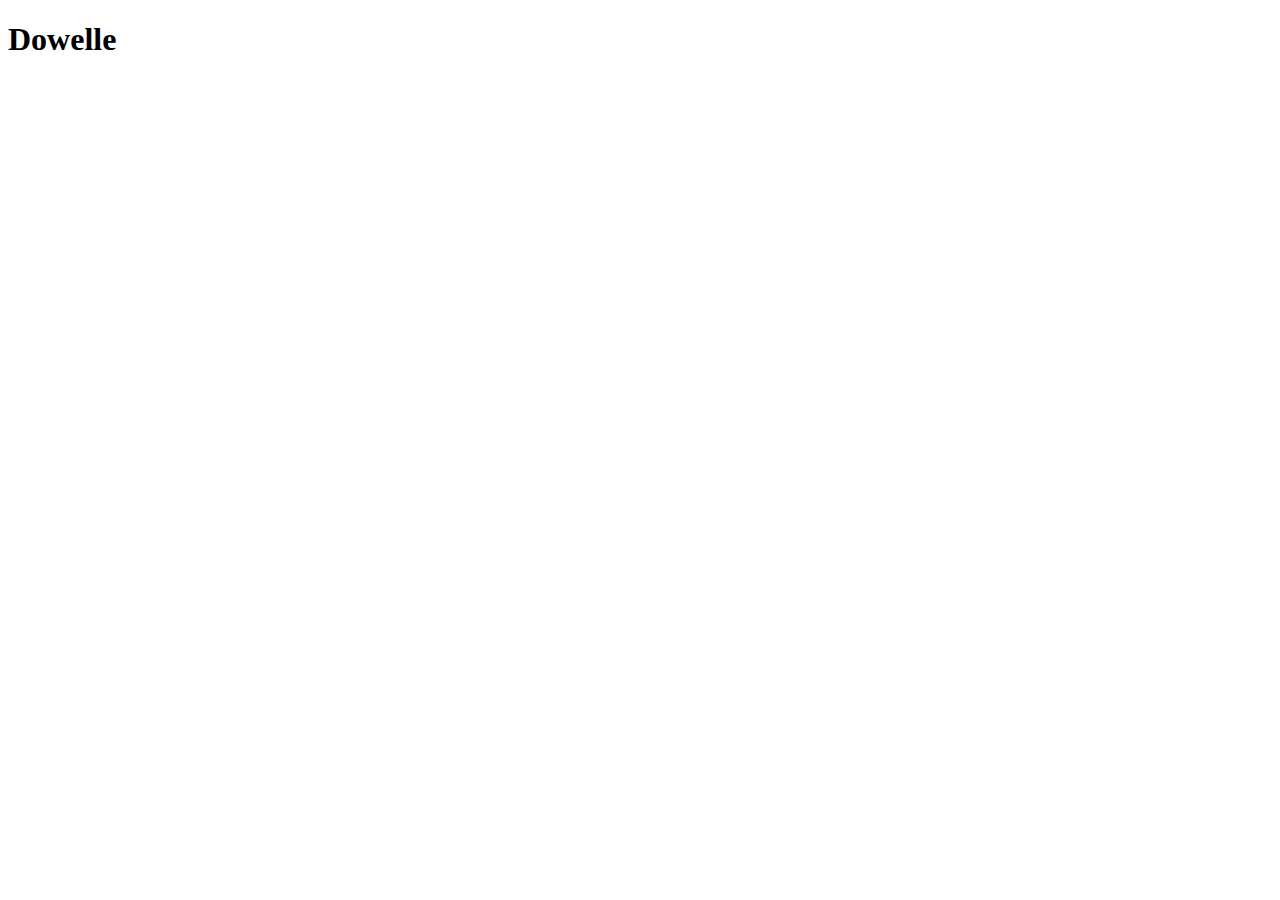
==== index.html @ 00d4bb5d "dowelle try" ====
<!DOCTYPE html>
<html lang="en">
<head>
    <meta charset="UTF-8">
    <meta name="viewport" content="width=device-width, initial-scale=1.0">
    <title>Document</title>
</head>
<body>
    <h1>Dowelle</h1>
</body>
</html>
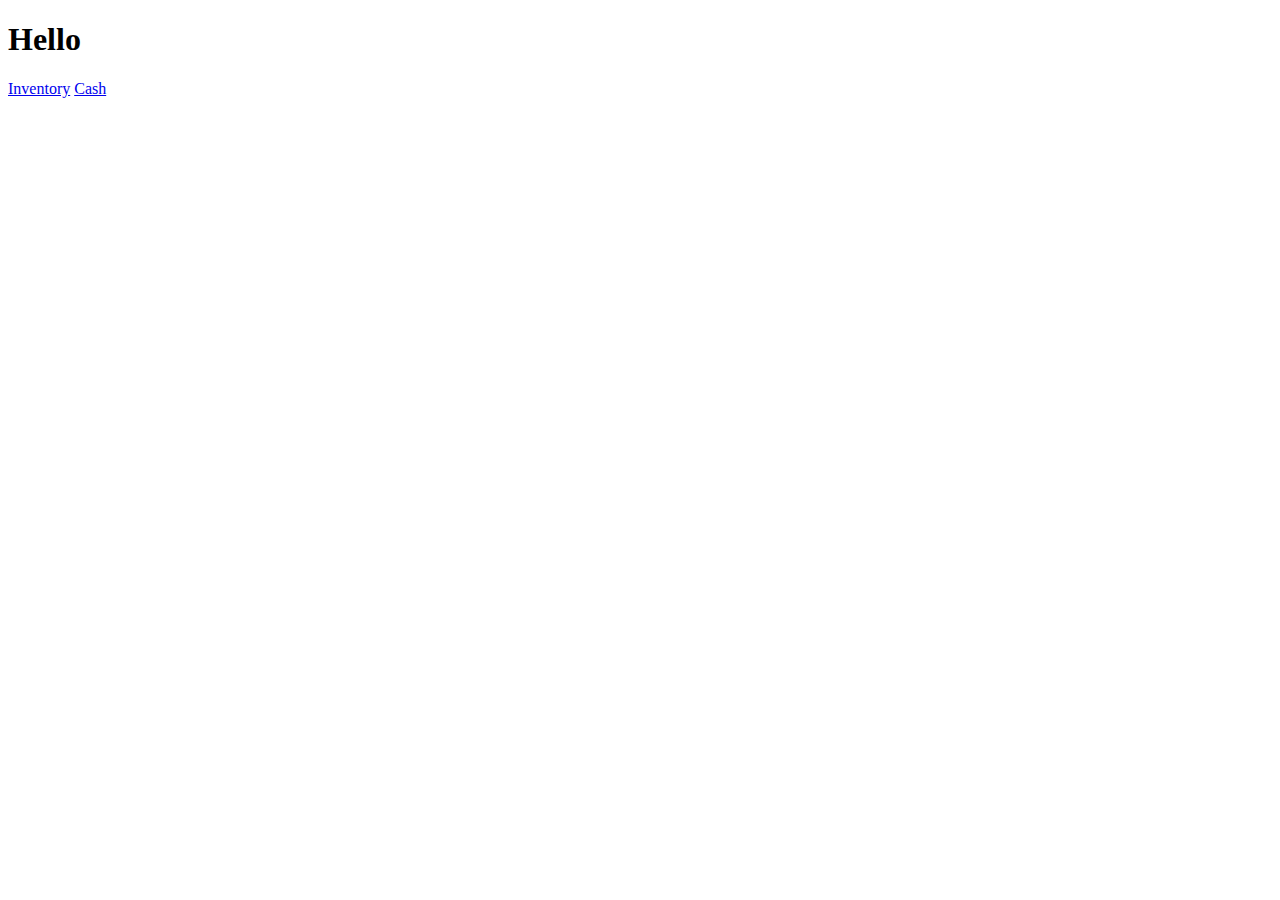
==== commit d79999ce: "cash d" ====
--- a/index.html
+++ b/index.html
@@ -1,11 +1,13 @@
 <!DOCTYPE html>
 <html lang="en">
-<head>
-    <meta charset="UTF-8">
-    <meta name="viewport" content="width=device-width, initial-scale=1.0">
+  <head>
+    <meta charset="UTF-8" />
+    <meta name="viewport" content="width=device-width, initial-scale=1.0" />
     <title>Document</title>
-</head>
-<body>
-    <h1>Dowelle</h1>
-</body>
-</html>+  </head>
+  <body>
+    <h1>Hello</h1>
+    <a href="./pages/inventory.html">Inventory</a>
+    <a href="./pages/cashDisbursement.html">Cash</a>
+  </body>
+</html>
